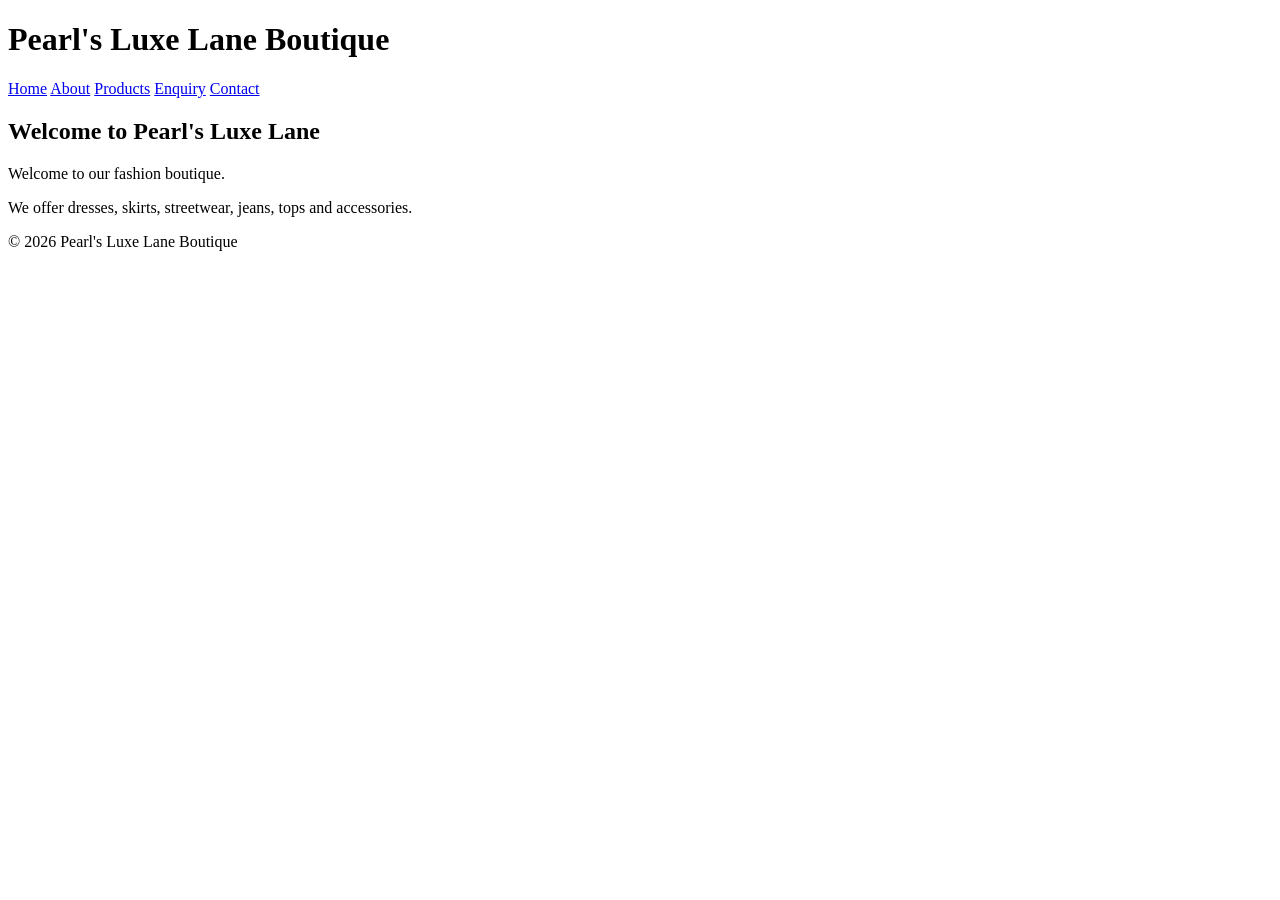
==== index.html @ 9ea50b5c "Add files via upload Add initial Pearl's Luxe Lane Website" ====
<!DOCTYPE html>
<html lang="en">
<head>
    <meta charset="UTF-8">
    <meta name="viewport" content="width=device-width, initial-scale=1.0">
    <title>Pearl's Luxe Lane Boutique</title>
    <link rel="stylesheet"href="css/style.css">
</head>
<body>

    <!-- Store name  -->
    <header>
        <h1>Pearl's Luxe Lane Boutique</h1>
    </header>

    <!-- Page links -->
    <nav>
        <a href="index.html">Home</a>
        <a href="about.html">About</a>
        <a href="products.html">Products</a>
        <a href="enquiry.html">Enquiry</a>
        <a href="contact.html">Contact</a>
    </nav>

    <!-- Welcome message -->
    <main>
        <h2>Welcome to Pearl's Luxe Lane</h2>

        <p>Welcome to our fashion boutique.</p>

        <p>
            We offer dresses, skirts, streetwear, jeans, tops and accessories.
        </p>
    </main>

    <!-- Copyright -->
    <footer>
        <p>© 2026 Pearl's Luxe Lane Boutique</p>
    </footer>




    
</body>
</html>
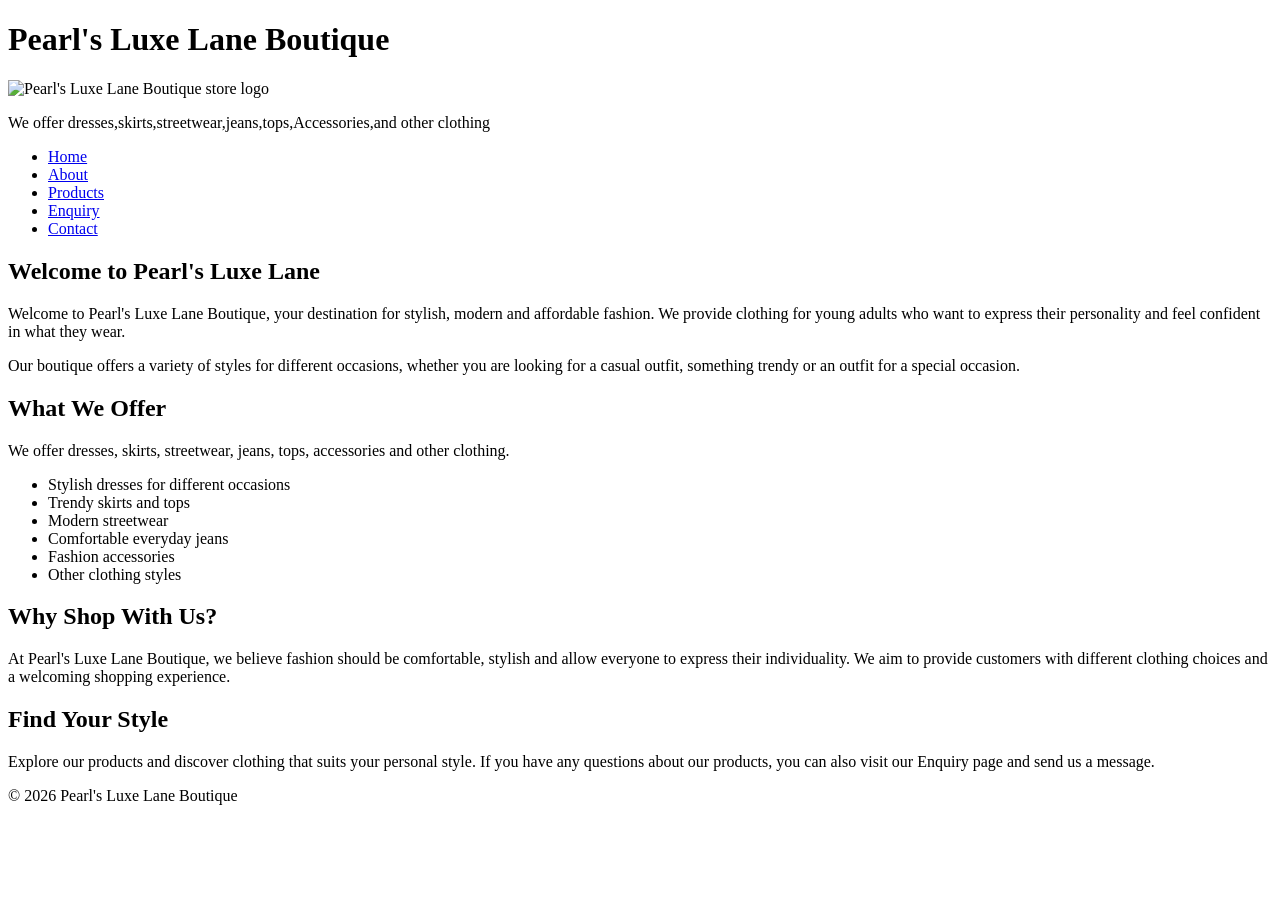
==== commit ed73ec21: "Add files via upload Updated Part 2" ====
--- a/index.html
+++ b/index.html
@@ -11,29 +11,92 @@
     <!-- Store name  -->
     <header>
         <h1>Pearl's Luxe Lane Boutique</h1>
+      
+        <img src="images/logo.jpg"
+        alt="Pearl's Luxe Lane Boutique store logo"
+        class="shop-logo">
+
+        <p> We offer dresses,skirts,streetwear,jeans,tops,Accessories,and other clothing
+        </p>
+
     </header>
 
     <!-- Page links -->
     <nav>
-        <a href="index.html">Home</a>
-        <a href="about.html">About</a>
-        <a href="products.html">Products</a>
-        <a href="enquiry.html">Enquiry</a>
-        <a href="contact.html">Contact</a>
+      
+    <ul>
+        <li><a href="index.html">Home</a></li>
+        <li><a href="about.html">About</a></li>
+        <li><a href="products.html">Products</a></li>
+        <li><a href="enquiry.html">Enquiry</a></li>
+        <li><a href="contact.html">Contact</a></li>
+    </ul>
+</nav>
+        
     </nav>
 
     <!-- Welcome message -->
-    <main>
+          
+
+    <!-- Copyright --><main>
+
+    <section>
         <h2>Welcome to Pearl's Luxe Lane</h2>
 
-        <p>Welcome to our fashion boutique.</p>
+        <p>
+            Welcome to Pearl's Luxe Lane Boutique, your destination for
+            stylish, modern and affordable fashion. We provide clothing
+            for young adults who want to express their personality and
+            feel confident in what they wear.
+        </p>
 
         <p>
-            We offer dresses, skirts, streetwear, jeans, tops and accessories.
+            Our boutique offers a variety of styles for different
+            occasions, whether you are looking for a casual outfit,
+            something trendy or an outfit for a special occasion.
         </p>
-    </main>
+    </section>
 
-    <!-- Copyright -->
+    <section>
+        <h2>What We Offer</h2>
+
+        <p>
+            We offer dresses, skirts, streetwear, jeans, tops,
+            accessories and other clothing.
+        </p>
+
+        <ul>
+            <li>Stylish dresses for different occasions</li>
+            <li>Trendy skirts and tops</li>
+            <li>Modern streetwear</li>
+            <li>Comfortable everyday jeans</li>
+            <li>Fashion accessories</li>
+            <li>Other clothing styles</li>
+        </ul>
+    </section>
+
+    <section>
+        <h2>Why Shop With Us?</h2>
+
+        <p>
+            At Pearl's Luxe Lane Boutique, we believe fashion should be
+            comfortable, stylish and allow everyone to express their
+            individuality. We aim to provide customers with different
+            clothing choices and a welcoming shopping experience.
+        </p>
+    </section>
+
+    <section>
+        <h2>Find Your Style</h2>
+
+        <p>
+            Explore our products and discover clothing that suits your
+            personal style. If you have any questions about our products,
+            you can also visit our Enquiry page and send us a message.
+        </p>
+    </section>
+
+</main>
     <footer>
         <p>© 2026 Pearl's Luxe Lane Boutique</p>
     </footer>
